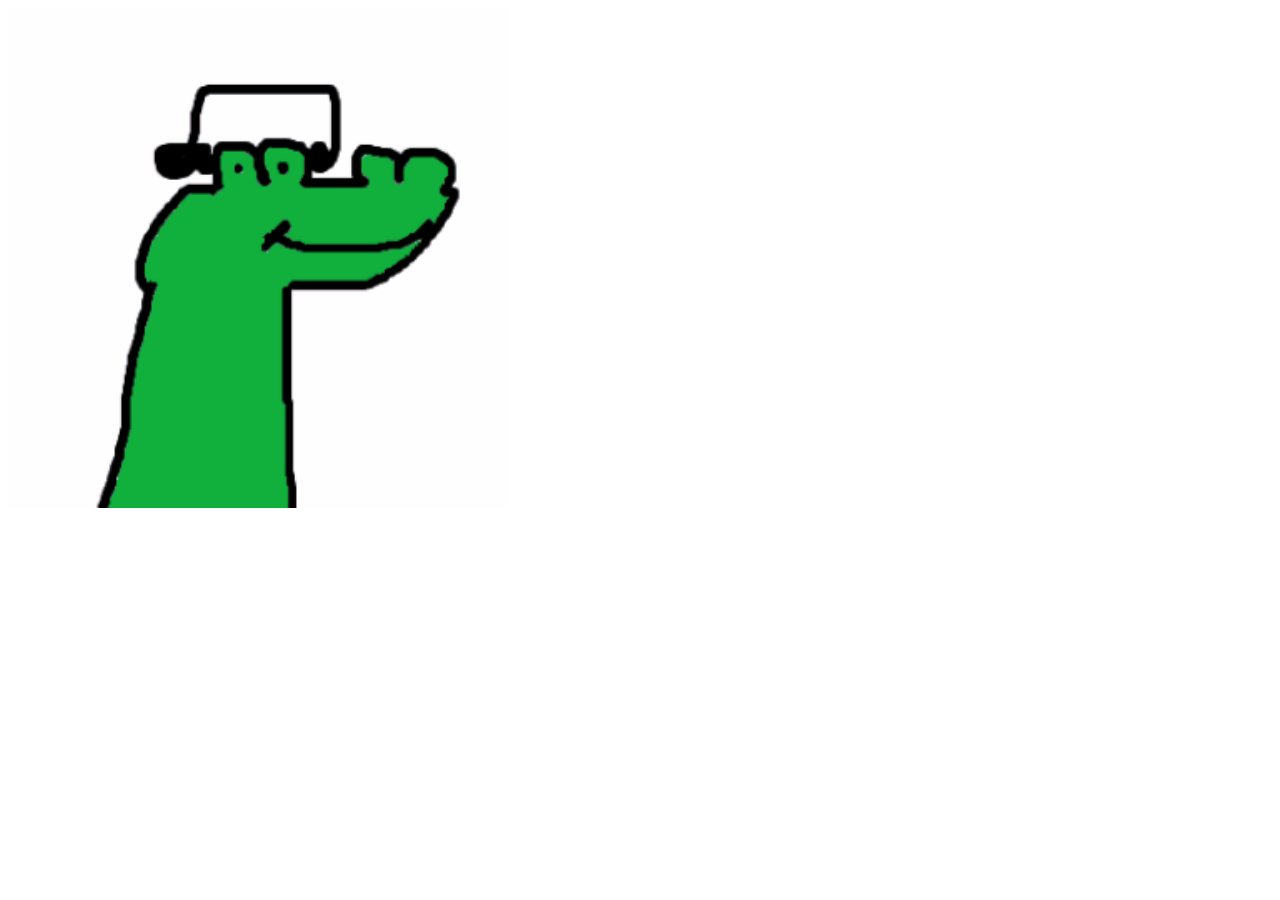
==== index.html @ 08e26063 "Adding sound" ====
<!DOCTYPE html>
<html>
<body>
    <script>
        var audio = new Audio ("NerdSound.mp3")
        audio.oncanplaythrough = function () { }
        audio.onended = function ( ) { }
    </script> <input type="image" src="MeAsCrocFullyFilledEye.png" style="width:500px;height:500px;text-align: center;" onclick="audio.play ()">
</body>
</html>
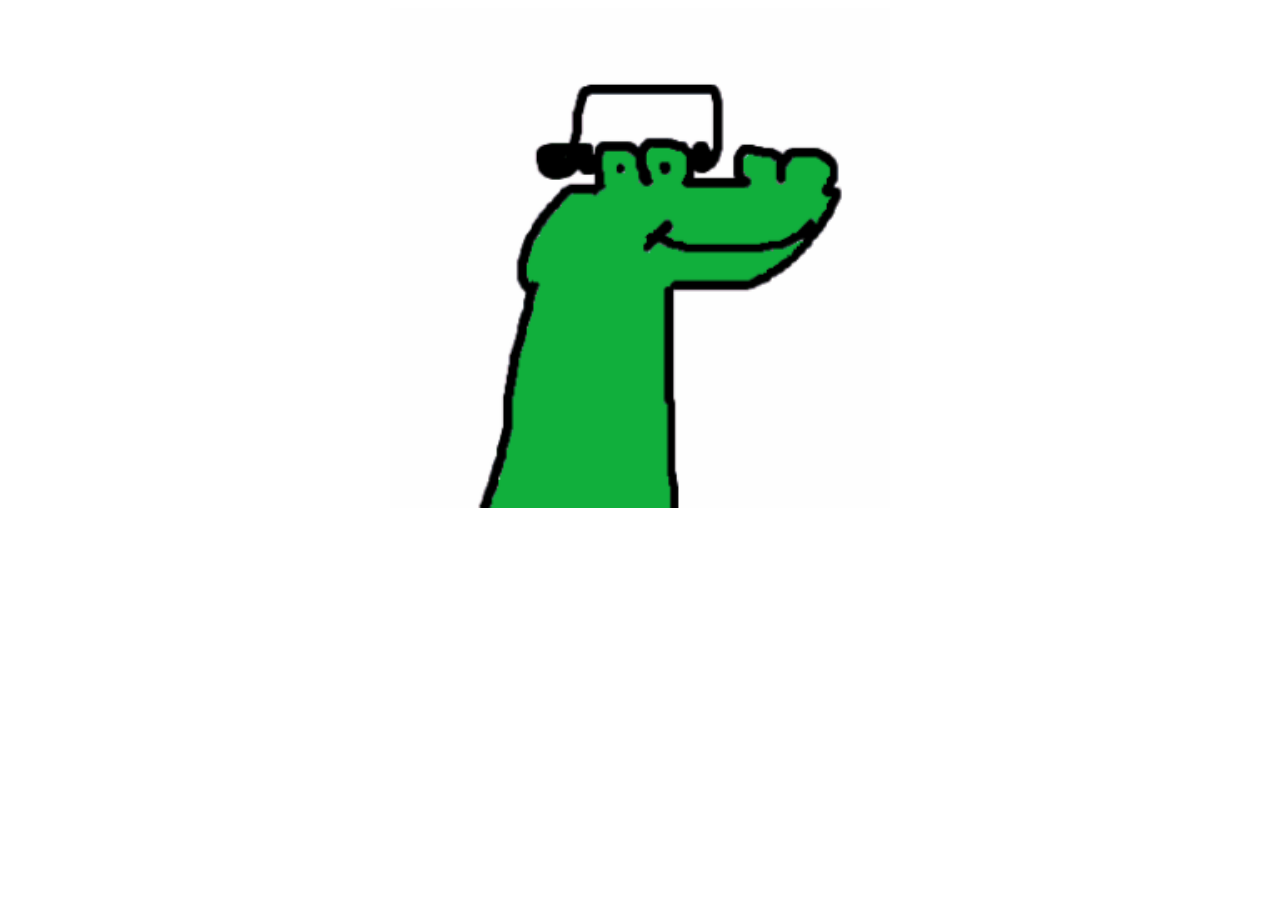
==== commit 062e8db5: "Centering Image" ====
--- a/index.html
+++ b/index.html
@@ -5,6 +5,9 @@
         var audio = new Audio ("NerdSound.mp3")
         audio.oncanplaythrough = function () { }
         audio.onended = function ( ) { }
-    </script> <input type="image" src="MeAsCrocFullyFilledEye.png" style="width:500px;height:500px;text-align: center;" onclick="audio.play ()">
+    </script> 
+    <div style="text-align: center;">
+    <input type="image" src="MeAsCrocFullyFilledEye.png" style="width:500px;height:500px;" onclick="audio.play ()">
+</div>
 </body>
 </html>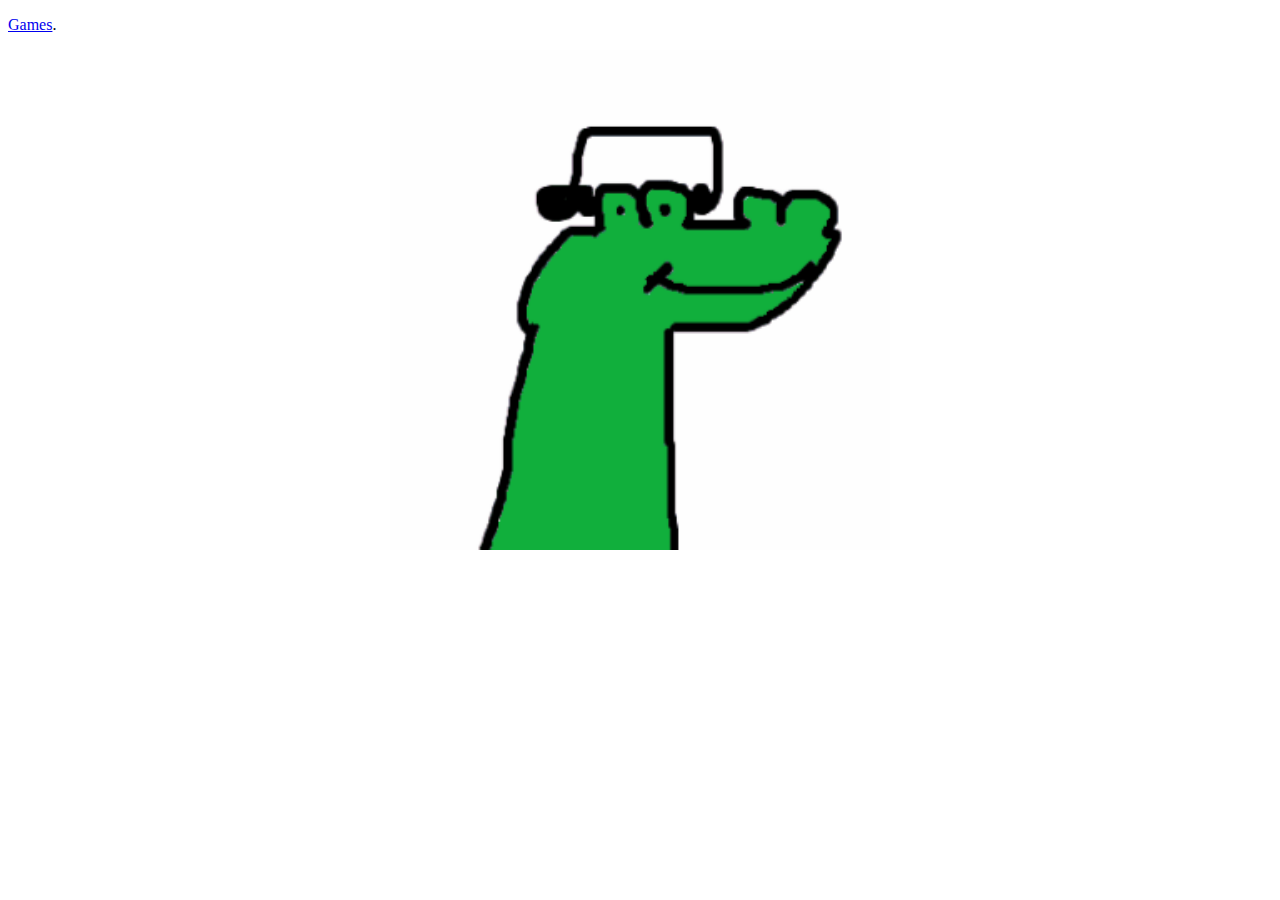
==== commit 003833c3: "Adding mobile support for crocout" ====
--- a/index.html
+++ b/index.html
@@ -1,8 +1,14 @@
 <!DOCTYPE html>
 <html>
+    <!-- Browser tab title -->
+    <title>Ryan :)</title>
+    <!-- Browser tab picture -->
+    <link rel="icon" href="MeAsCrocFullyFilledEyeCircle.png">
 <body>
+    <p><a href="https://www.ryan.win/games">Games</a>.</p>
     <script>
         var audio = new Audio ("NerdSound.mp3")
+        audio.volume = 0.2;
         audio.oncanplaythrough = function () { }
         audio.onended = function ( ) { }
     </script> 
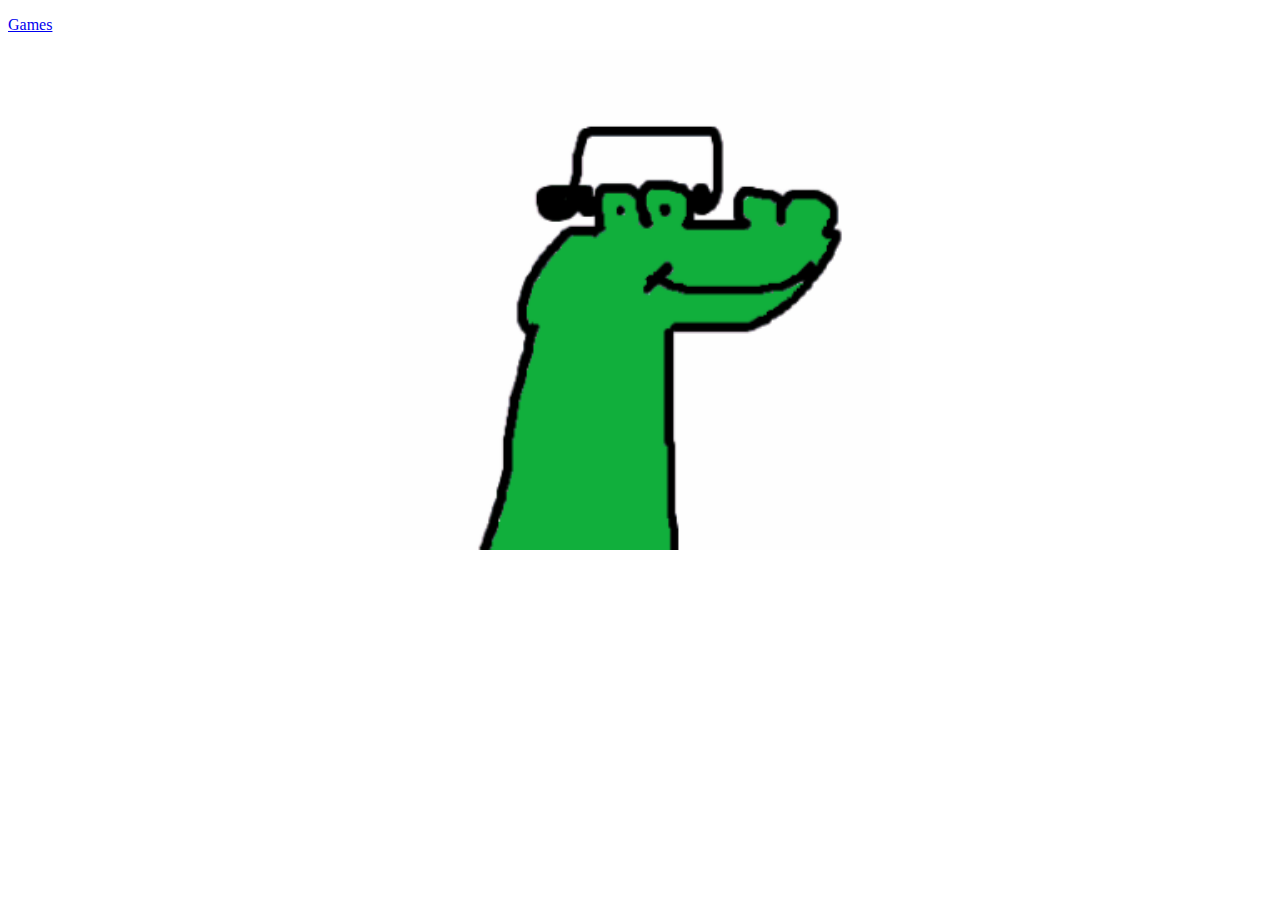
==== commit 4b7e8ef2: "Update index.html" ====
--- a/index.html
+++ b/index.html
@@ -5,7 +5,7 @@
     <!-- Browser tab picture -->
     <link rel="icon" href="MeAsCrocFullyFilledEyeCircle.png">
 <body>
-    <p><a href="https://www.ryan.win/games">Games</a>.</p>
+    <p><a href="https://www.ryan.win/games">Games</a></p>
     <script>
         var audio = new Audio ("NerdSound.mp3")
         audio.volume = 0.2;
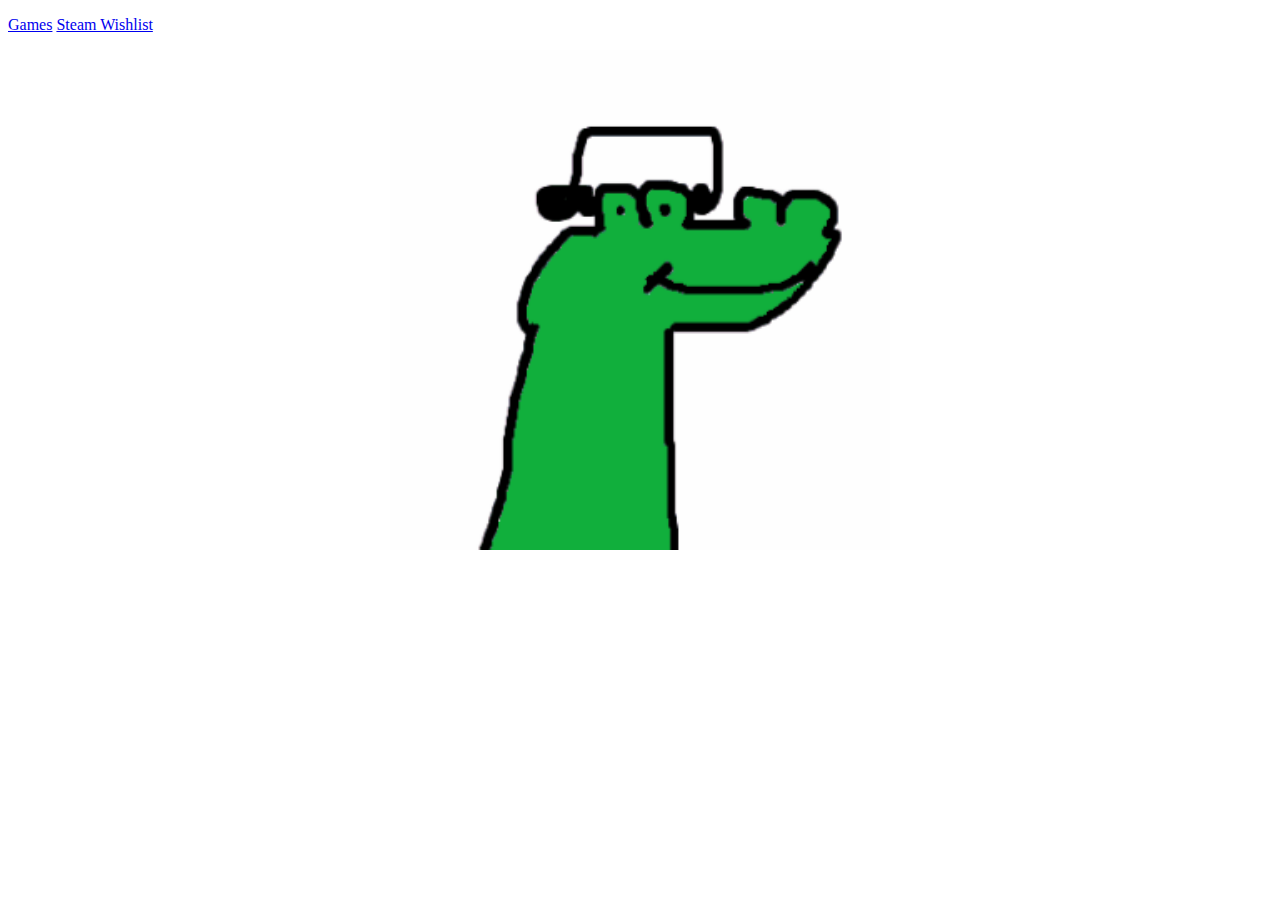
==== commit 12cfbc9e: "Steam wishlist page" ====
--- a/index.html
+++ b/index.html
@@ -5,7 +5,7 @@
     <!-- Browser tab picture -->
     <link rel="icon" href="MeAsCrocFullyFilledEyeCircle.png">
 <body>
-    <p><a href="https://www.ryan.win/games">Games</a></p>
+    <p><a href="https://www.ryan.win/games">Games</a> <a href="https://www.ryan.win/wishlist">Steam Wishlist</a></p>
     <script>
         var audio = new Audio ("NerdSound.mp3")
         audio.volume = 0.2;
